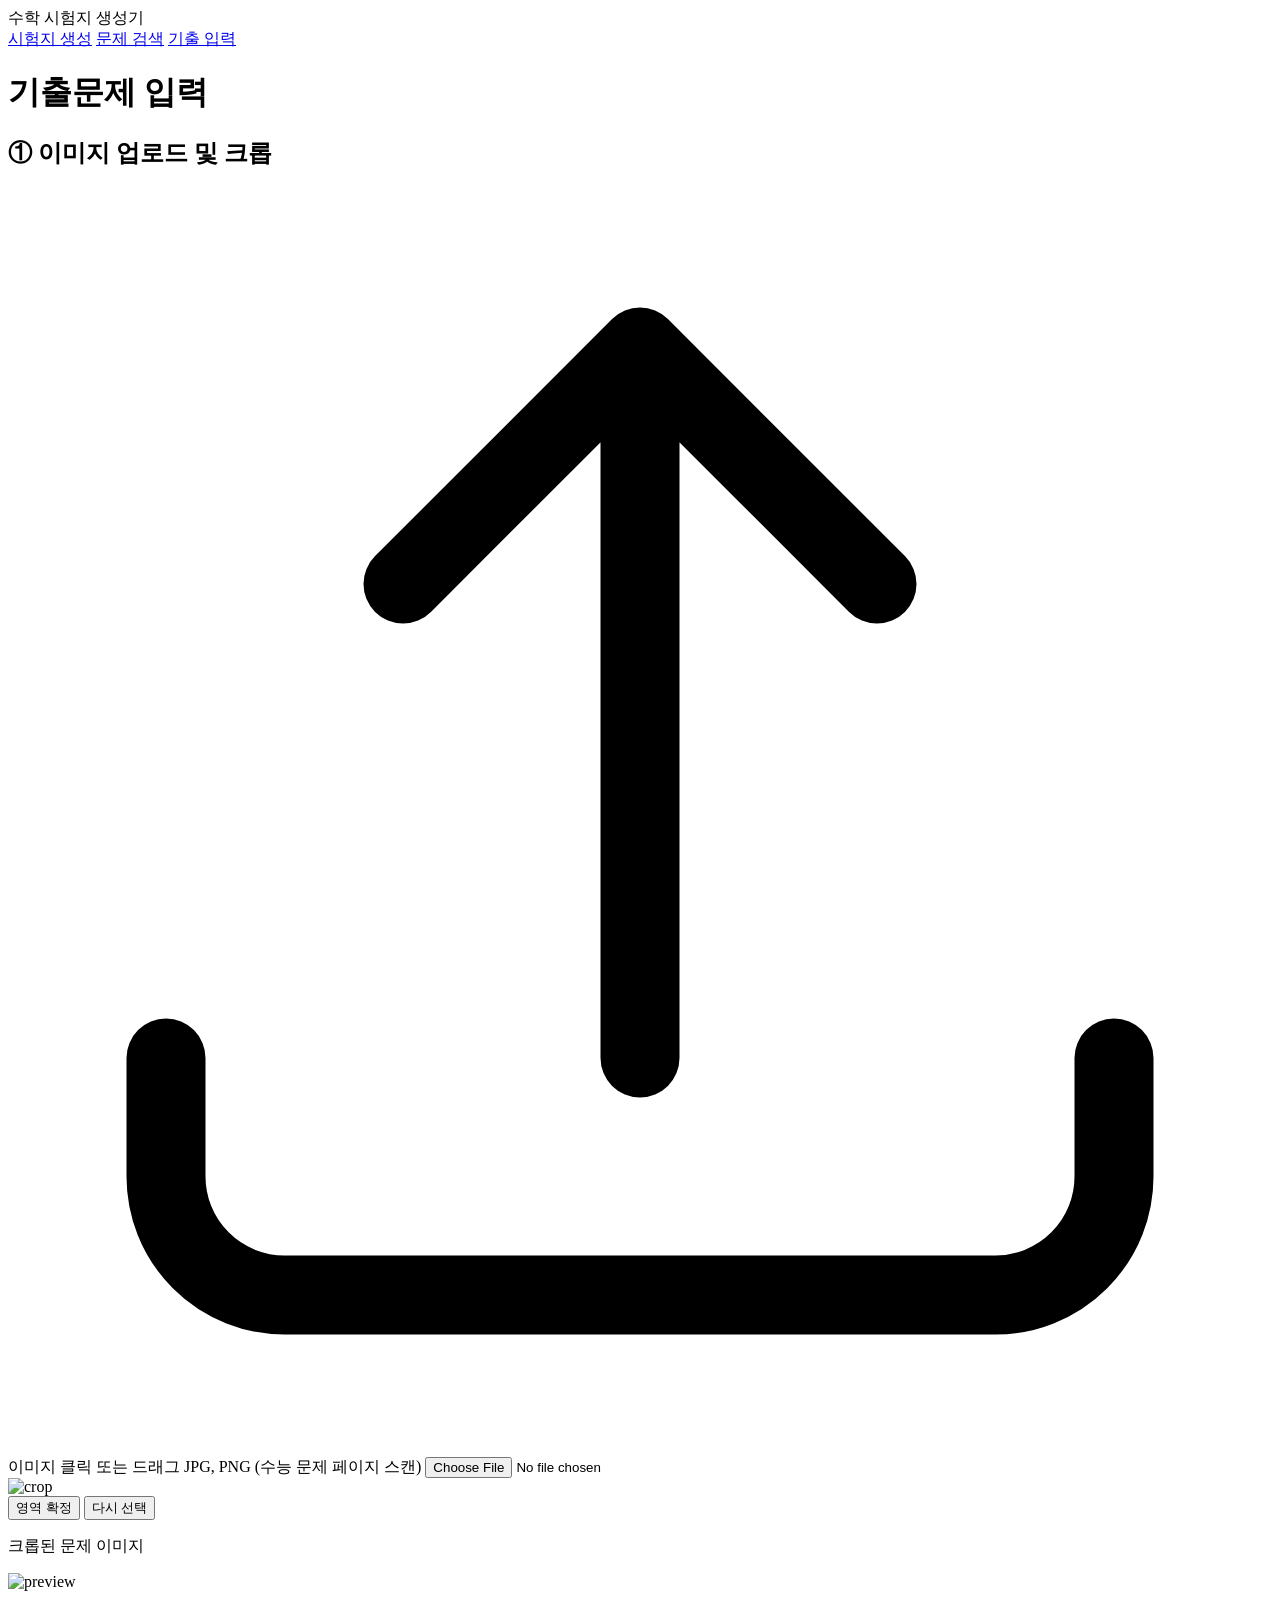
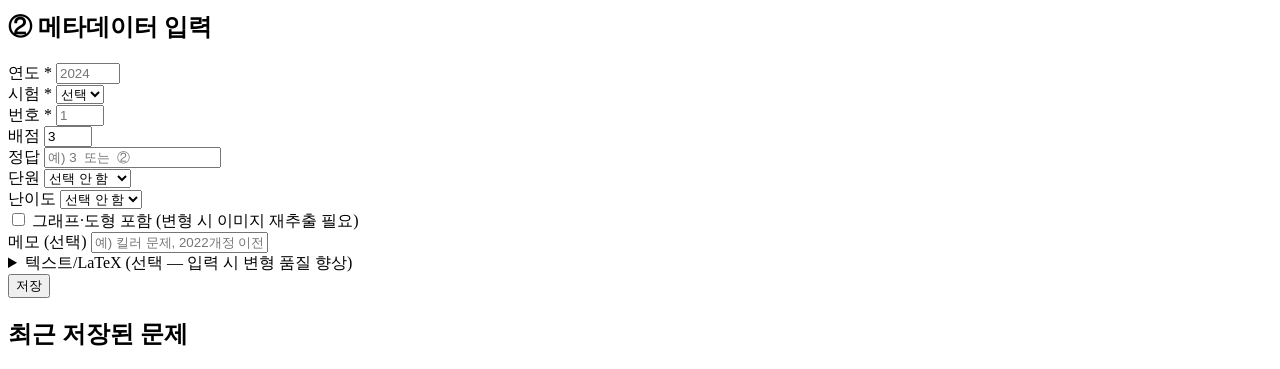
==== math_web/static/admin.html @ b5be976e "add 기출문제 DB 기능 (SQLite + admin/search UI) - app/db.py: SQLite WAL 스키마 (problems 테이블), CRUD 헬퍼 - app/" ====
<!DOCTYPE html>
<html lang="ko">
<head>
  <meta charset="UTF-8" />
  <meta name="viewport" content="width=device-width, initial-scale=1.0" />
  <title>기출문제 입력</title>
  <script src="https://cdn.tailwindcss.com"></script>
  <script>
    tailwind.config = {
      theme: {
        extend: {
          colors: {
            accent: '#d97706',
            surface: '#fafaf9',
            border: '#e5e7eb',
          },
          fontFamily: {
            sans: ['"Noto Sans KR"', 'ui-sans-serif', 'system-ui'],
          },
        },
      },
    }
  </script>
  <link rel="preconnect" href="https://fonts.googleapis.com" />
  <link href="https://fonts.googleapis.com/css2?family=Noto+Sans+KR:wght@400;500;600&display=swap" rel="stylesheet" />
  <link rel="stylesheet" href="https://cdnjs.cloudflare.com/ajax/libs/cropperjs/1.6.2/cropper.min.css" />
  <link rel="stylesheet" href="/static/style.css" />
</head>
<body class="bg-surface text-gray-800 min-h-screen font-sans antialiased">

  <!-- 헤더 -->
  <header class="border-b border-border bg-white sticky top-0 z-20">
    <div class="max-w-5xl mx-auto px-6 h-14 flex items-center gap-6">
      <span class="font-semibold text-gray-900 tracking-tight">수학 시험지 생성기</span>
      <nav class="flex gap-4 text-sm text-gray-500">
        <a href="/static/index.html" class="hover:text-gray-900">시험지 생성</a>
        <a href="/static/db.html" class="hover:text-gray-900">문제 검색</a>
        <a href="/static/admin.html" class="text-accent font-medium">기출 입력</a>
      </nav>
    </div>
  </header>

  <main class="max-w-5xl mx-auto px-6 py-8 space-y-8">
    <h1 class="text-lg font-semibold text-gray-900">기출문제 입력</h1>

    <div class="grid grid-cols-1 lg:grid-cols-2 gap-6">

      <!-- 왼쪽: 이미지 업로드 + 크롭 -->
      <div class="space-y-4">
        <h2 class="text-sm font-semibold text-gray-700">① 이미지 업로드 및 크롭</h2>

        <label id="drop-zone"
               class="flex flex-col items-center justify-center gap-2 border-2 border-dashed
                      border-border rounded-xl p-8 cursor-pointer hover:border-accent
                      hover:bg-amber-50 transition-colors">
          <svg class="w-7 h-7 text-gray-400" fill="none" stroke="currentColor" stroke-width="1.5" viewBox="0 0 24 24">
            <path stroke-linecap="round" stroke-linejoin="round"
                  d="M3 16.5v2.25A2.25 2.25 0 005.25 21h13.5A2.25 2.25 0 0021 18.75V16.5m-13.5-9L12 3m0 0l4.5 4.5M12 3v13.5"/>
          </svg>
          <span class="text-sm text-gray-500">이미지 클릭 또는 드래그</span>
          <span class="text-xs text-gray-400">JPG, PNG (수능 문제 페이지 스캔)</span>
          <input type="file" id="file-input" accept="image/*" class="hidden" />
        </label>

        <!-- 크롭퍼 영역 -->
        <div id="cropper-wrap" class="hidden">
          <div class="border border-border rounded-xl overflow-hidden bg-gray-100" style="max-height:480px">
            <img id="crop-img" src="" alt="crop" class="block max-w-full" />
          </div>
          <div class="flex gap-2 mt-3">
            <button id="btn-crop" class="px-4 py-2 rounded-lg bg-gray-900 text-white text-sm font-medium hover:bg-gray-700 transition-colors">
              영역 확정
            </button>
            <button id="btn-reset-crop" class="px-4 py-2 rounded-lg border border-border text-sm hover:bg-gray-100 transition-colors">
              다시 선택
            </button>
          </div>
        </div>

        <!-- 크롭 미리보기 -->
        <div id="preview-wrap" class="hidden space-y-2">
          <p class="text-xs text-gray-500">크롭된 문제 이미지</p>
          <img id="preview-img" src="" alt="preview"
               class="border border-border rounded-lg max-w-full" />
        </div>
      </div>

      <!-- 오른쪽: 메타데이터 입력 -->
      <div class="space-y-4">
        <h2 class="text-sm font-semibold text-gray-700">② 메타데이터 입력</h2>

        <div class="bg-white border border-border rounded-xl p-5 space-y-4">

          <div class="grid grid-cols-3 gap-3">
            <div>
              <label class="block text-xs text-gray-500 mb-1">연도 *</label>
              <input id="f-year" type="number" min="1994" max="2030" placeholder="2024"
                     class="w-full border border-border rounded-lg px-3 py-2 text-sm focus:outline-none focus:ring-2 focus:ring-accent/40" />
            </div>
            <div>
              <label class="block text-xs text-gray-500 mb-1">시험 *</label>
              <select id="f-exam-type"
                      class="w-full border border-border rounded-lg px-3 py-2 text-sm focus:outline-none focus:ring-2 focus:ring-accent/40">
                <option value="">선택</option>
                <option value="수능">수능</option>
                <option value="6월">6월</option>
                <option value="9월">9월</option>
              </select>
            </div>
            <div>
              <label class="block text-xs text-gray-500 mb-1">번호 *</label>
              <input id="f-number" type="number" min="1" max="30" placeholder="1"
                     class="w-full border border-border rounded-lg px-3 py-2 text-sm focus:outline-none focus:ring-2 focus:ring-accent/40" />
            </div>
          </div>

          <div class="grid grid-cols-2 gap-3">
            <div>
              <label class="block text-xs text-gray-500 mb-1">배점</label>
              <input id="f-score" type="number" min="1" max="10" value="3"
                     class="w-full border border-border rounded-lg px-3 py-2 text-sm focus:outline-none focus:ring-2 focus:ring-accent/40" />
            </div>
            <div>
              <label class="block text-xs text-gray-500 mb-1">정답</label>
              <input id="f-answer" type="text" placeholder="예) 3  또는  ②"
                     class="w-full border border-border rounded-lg px-3 py-2 text-sm focus:outline-none focus:ring-2 focus:ring-accent/40" />
            </div>
          </div>

          <div class="grid grid-cols-2 gap-3">
            <div>
              <label class="block text-xs text-gray-500 mb-1">단원</label>
              <select id="f-unit"
                      class="w-full border border-border rounded-lg px-3 py-2 text-sm focus:outline-none focus:ring-2 focus:ring-accent/40">
                <option value="">선택 안 함</option>
                <option value="수학I">수학I</option>
                <option value="수학II">수학II</option>
                <option value="미적분">미적분</option>
                <option value="확률과통계">확률과통계</option>
                <option value="기하">기하</option>
              </select>
            </div>
            <div>
              <label class="block text-xs text-gray-500 mb-1">난이도</label>
              <select id="f-difficulty"
                      class="w-full border border-border rounded-lg px-3 py-2 text-sm focus:outline-none focus:ring-2 focus:ring-accent/40">
                <option value="">선택 안 함</option>
                <option value="상">상</option>
                <option value="중">중</option>
                <option value="하">하</option>
              </select>
            </div>
          </div>

          <div>
            <label class="flex items-center gap-2 text-sm text-gray-600 cursor-pointer">
              <input type="checkbox" id="f-has-figure" class="accent-amber-600 w-4 h-4" />
              그래프·도형 포함 (변형 시 이미지 재추출 필요)
            </label>
          </div>

          <div>
            <label class="block text-xs text-gray-500 mb-1">메모 (선택)</label>
            <input id="f-notes" type="text" placeholder="예) 킬러 문제, 2022개정 이전"
                   class="w-full border border-border rounded-lg px-3 py-2 text-sm focus:outline-none focus:ring-2 focus:ring-accent/40" />
          </div>

          <!-- 고급: 텍스트/LaTeX -->
          <details class="text-sm">
            <summary class="cursor-pointer text-gray-500 hover:text-gray-700 select-none">텍스트/LaTeX (선택 — 입력 시 변형 품질 향상)</summary>
            <div class="mt-3 space-y-3">
              <div>
                <label class="block text-xs text-gray-500 mb-1">문제 본문 텍스트</label>
                <textarea id="f-text" rows="3" placeholder="문제 지문 텍스트"
                          class="w-full border border-border rounded-lg px-3 py-2 text-sm resize-none focus:outline-none focus:ring-2 focus:ring-accent/40"></textarea>
              </div>
              <div>
                <label class="block text-xs text-gray-500 mb-1">수식 (LaTeX)</label>
                <input id="f-latex" type="text" placeholder="\frac{x^2+1}{x-1}"
                       class="w-full border border-border rounded-lg px-3 py-2 text-sm font-mono focus:outline-none focus:ring-2 focus:ring-accent/40" />
              </div>
            </div>
          </details>

          <button id="btn-save"
                  class="w-full py-2.5 rounded-lg bg-accent text-white text-sm font-semibold
                         hover:bg-amber-700 transition-colors disabled:opacity-40">
            저장
          </button>

          <div id="save-msg" class="hidden text-sm text-center py-1 rounded-lg"></div>
        </div>
      </div>
    </div>

    <!-- 최근 저장 문제 -->
    <div>
      <h2 class="text-sm font-semibold text-gray-700 mb-3">최근 저장된 문제</h2>
      <div id="recent-list" class="grid grid-cols-2 md:grid-cols-4 gap-3"></div>
    </div>
  </main>

  <script src="https://cdnjs.cloudflare.com/ajax/libs/cropperjs/1.6.2/cropper.min.js"></script>
  <script src="/static/admin.js"></script>
</body>
</html>
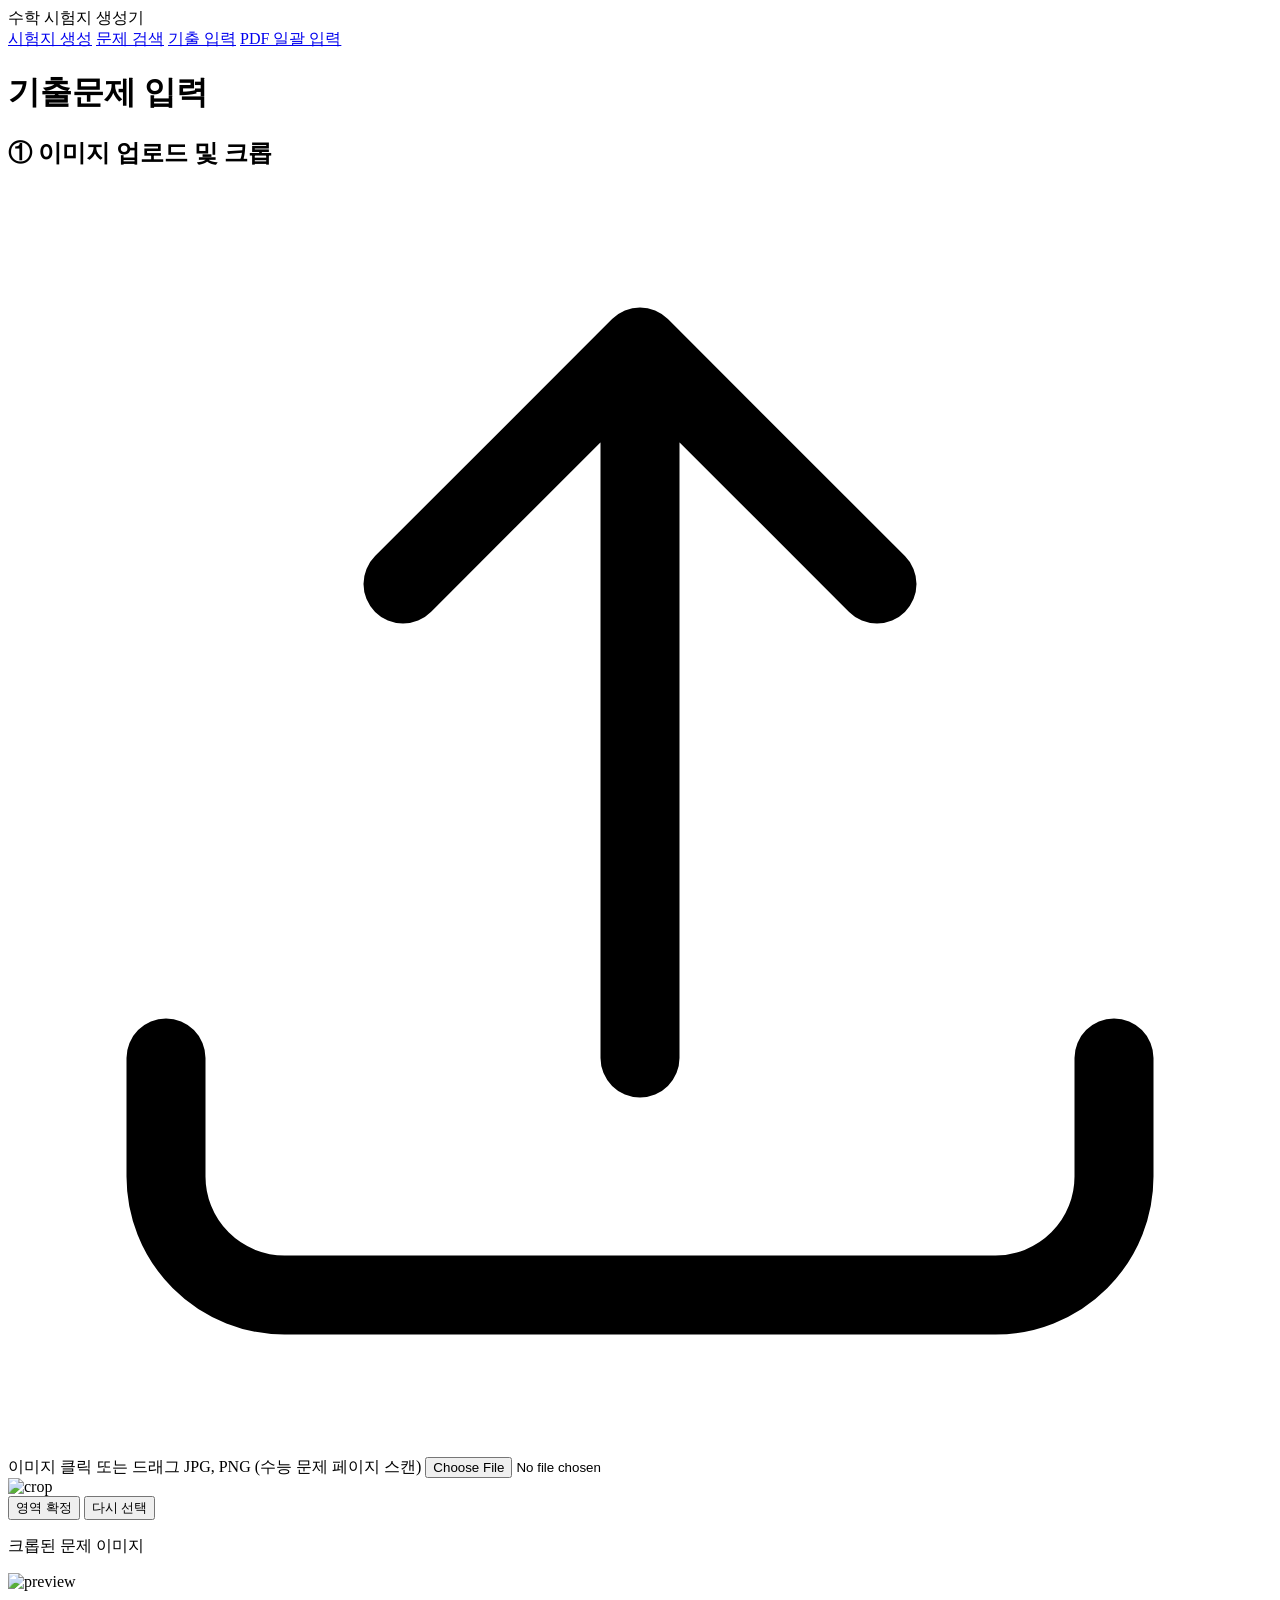
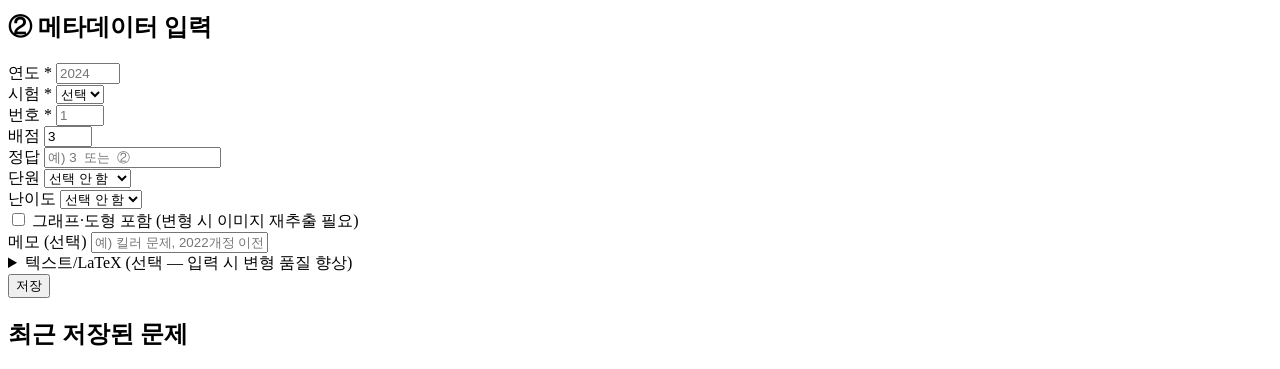
==== commit 6918dc9b: "add PDF bulk import feature - routes_import.py: POST /db/import-pdf (pdftoppm + Claude Vision), POST" ====
--- a/math_web/static/admin.html
+++ b/math_web/static/admin.html
@@ -36,7 +36,9 @@
         <a href="/static/index.html" class="hover:text-gray-900">시험지 생성</a>
         <a href="/static/db.html" class="hover:text-gray-900">문제 검색</a>
         <a href="/static/admin.html" class="text-accent font-medium">기출 입력</a>
+        <a href="/static/import.html" class="hover:text-gray-900">PDF 일괄 입력</a>
       </nav>
+      <div id="auth-area" class="ml-auto flex items-center gap-3 text-sm"></div>
     </div>
   </header>
 
@@ -133,9 +135,9 @@
               <select id="f-unit"
                       class="w-full border border-border rounded-lg px-3 py-2 text-sm focus:outline-none focus:ring-2 focus:ring-accent/40">
                 <option value="">선택 안 함</option>
-                <option value="수학I">수학I</option>
-                <option value="수학II">수학II</option>
-                <option value="미적분">미적분</option>
+                <option value="대수">대수</option>
+                <option value="미적분1">미적분1</option>
+                <option value="미적분2">미적분2</option>
                 <option value="확률과통계">확률과통계</option>
                 <option value="기하">기하</option>
               </select>
@@ -202,5 +204,6 @@
 
   <script src="https://cdnjs.cloudflare.com/ajax/libs/cropperjs/1.6.2/cropper.min.js"></script>
   <script src="/static/admin.js"></script>
+  <script src="/static/auth-header.js"></script>
 </body>
 </html>
